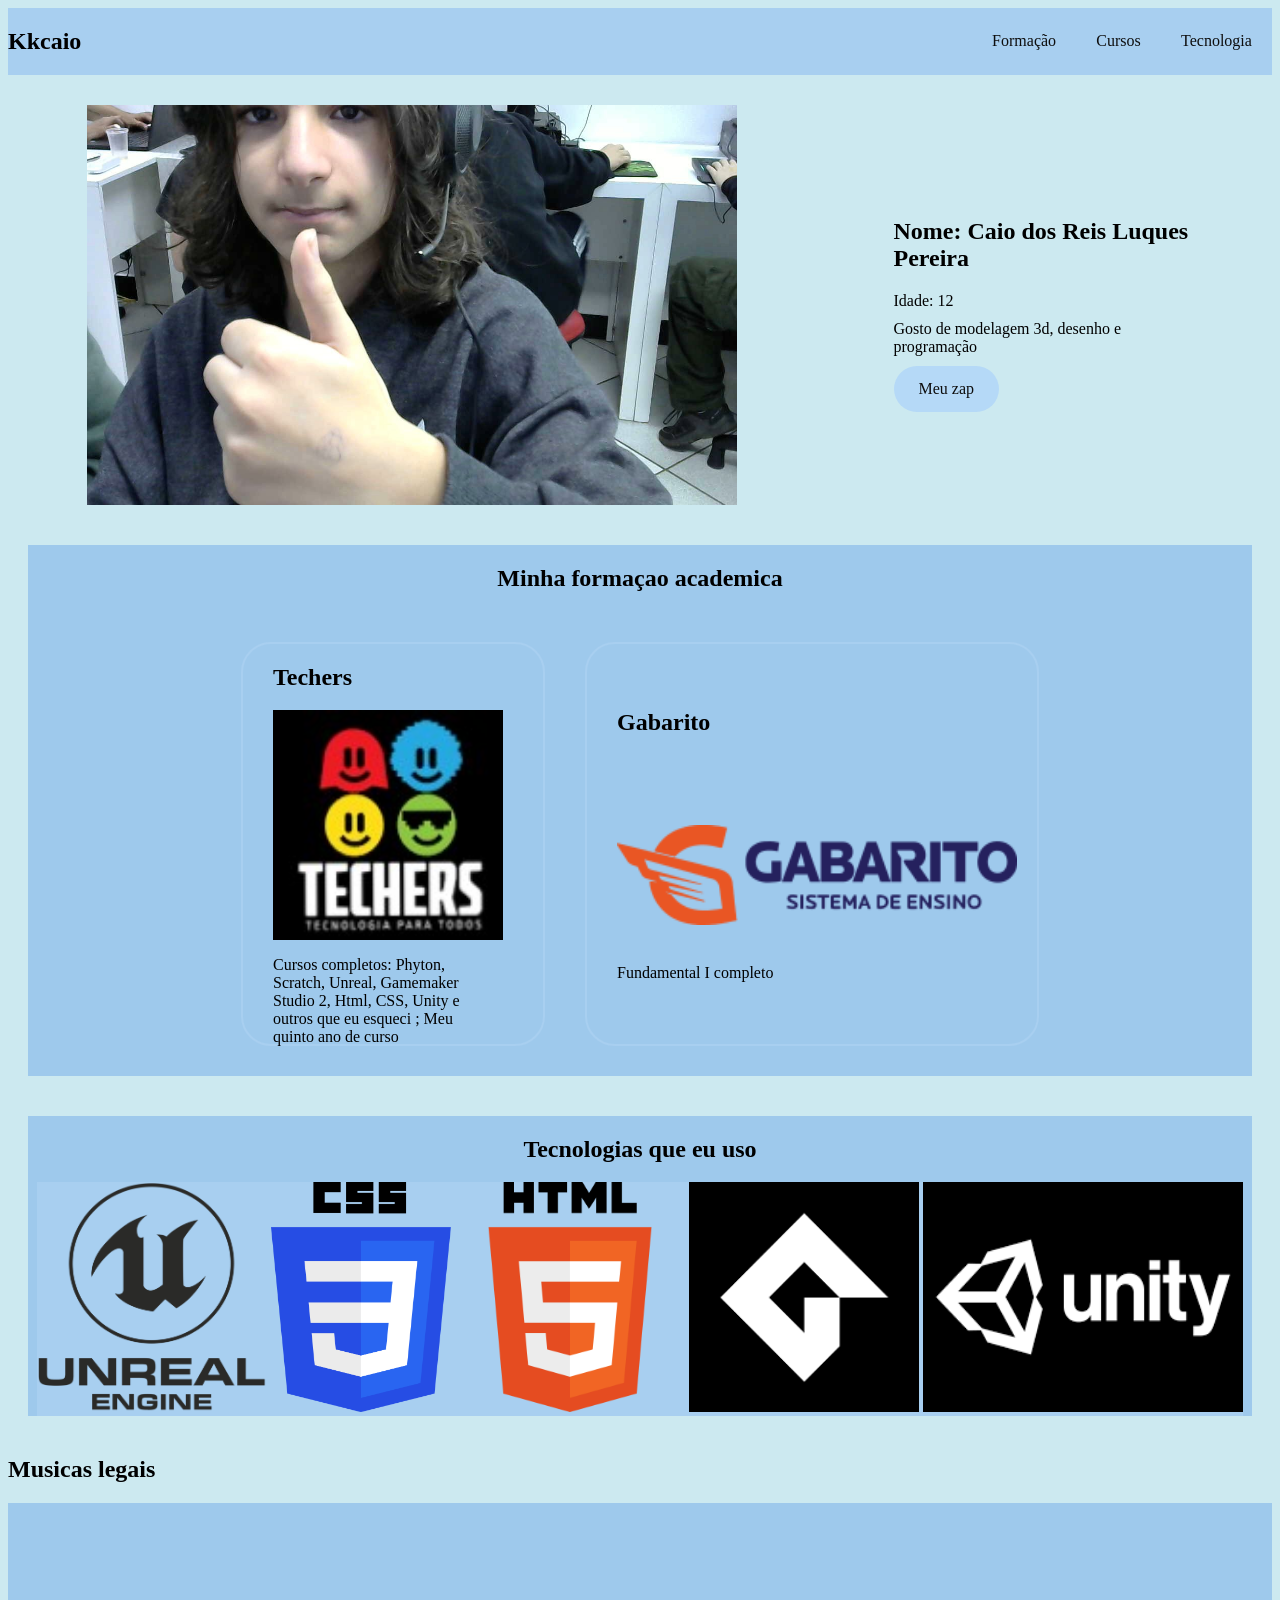
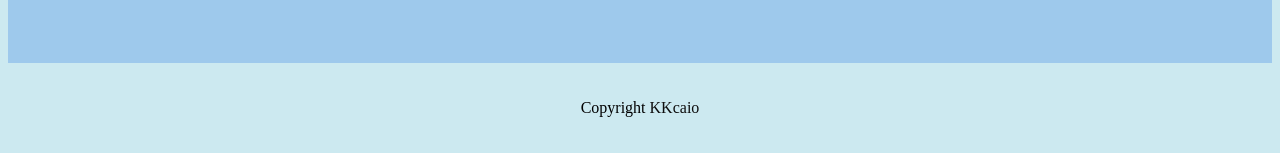
==== aulamonitoria.html @ 13c441f6 "inicial comment" ====
<!DOCTYPE html>
<html lang="en">
<head>
    <meta charset="UTF-8">
    <meta http-equiv="X-UA-Compatible" content="IE=edge">
    <meta name="viewport" content="width=device-width, initial-scale=1.0">
    <link rel="stylesheet" href="cssdocurriculo.css" type="text/css">
    <title>KKcaio</title>
</head>
<body>
<header>
    <nav >
        <h2>Kkcaio</h2>
        <ul id="navegacao">
        <li><a href="#">Formação</a></li>
        <li><a href="#">Cursos</a></li>
        <li><a href="#">Tecnologia</a></li>
        </ul>
    </nav>
</header>

<main>
    <section id="principal">
        <img src="WIN_20220528_10_22_55_Pro.jpg" width="650" height="400" alt="foto de perfil">
        <div>
            <h1>Nome: Caio dos Reis Luques Pereira</h1>
            <p>Idade: 12</h2>
            <p>Gosto de modelagem 3d, desenho e programação</p>
            <a href="https://wa.me/qr/HSE3JUREDMSVJ1" target="blank">Meu zap</a>
        </div>      
    </section>

    <section id="formacao" class="itens">
        <h2>Minha formaçao academica</h2>
        <div >
            <div class="card">
                <h2>Techers</h2>
                <img src="images (1).jpg" alt="logo da techers" width="230" height="230">
                <p>Cursos completos: Phyton, Scratch, Unreal, Gamemaker Studio 2, Html, CSS, Unity e outros que eu esqueci ; Meu quinto ano de curso</p>
            </div>
            <div id="card2" class="card">
                <h2>Gabarito</h2>
                <img src="logo-gabarito.png" alt="logo do gabarito" width="400" height="100">
                <p>Fundamental I completo</p>
            </div>
        </div>
    </section>

    <section id="tecnologias" class="itens">
        <h2>Tecnologias que eu uso</h2>
        <div id="plataformas">
            <img src="Unreal_Engine_Logo.svg.png" alt="Unreal logo" width="230" height="230">
            <img src="1200px-CSS3_logo_and_wordmark.svg.png" alt="CSS logo" width="180" height="230">
            <img src="1200px-HTML5_logo_and_wordmark.svg.png" alt="HTML logo" width="230" height="230">
            <img src="images (2).png" alt="Gamemaker studio 2 logo" width="230" height="230">
            <img src="download.png" alt="Unity logo" width="320" height="230">
        </div>
    </section>
  
    <h2>Musicas legais</h2>
    <div id="musicas">
    <iframe style="border-radius:12px" src="https://open.spotify.com/embed/track/2PpruBYCo4H7WOBJ7Q2EwM?utm_source=generator&theme=0" width="30%" height="80" frameBorder="0" allowfullscreen="" allow="autoplay; clipboard-write; encrypted-media; fullscreen; picture-in-picture"></iframe>
    <iframe style="border-radius:12px" src="https://open.spotify.com/embed/track/0BxE4FqsDD1Ot4YuBXwAPp?utm_source=generator" width="30%" height="80" frameBorder="0" allowfullscreen="" allow="autoplay; clipboard-write; encrypted-media; fullscreen; picture-in-picture"></iframe>
    <iframe style="border-radius:12px" src="https://open.spotify.com/embed/track/5RBOcBpJXaNnHCGViJmYhh?utm_source=generator" width="30%" height="80" frameBorder="0" allowfullscreen="" allow="autoplay; clipboard-write; encrypted-media; fullscreen; picture-in-picture"></iframe>
    <iframe style="border-radius:12px" src="https://open.spotify.com/embed/track/3svmi1v7HMlyYb7Pnossz6?utm_source=generator" width="30%" height="80" frameBorder="0" allowfullscreen="" allow="autoplay; clipboard-write; encrypted-media; fullscreen; picture-in-picture"></iframe>
    </div>

</main>
<footer>
    <p>Copyright<a href="#"> KKcaio</a></p>
</footer>
</body>
</html>
---- cssdocurriculo.css ----
header > nav{
    display: flex;
    justify-content: space-between;
    background-color: #A8CFF0;
    align-items: center;
}
header ul{
    display: flex;
    min-width: 300px;
    justify-content: space-around;
    align-items: center;
}

header ul > li{
    list-style-type: none;
}

a{
    text-decoration: none;
    color: rgb(14, 14, 14);
}

#principal a{
    display: block;
    border-radius: 30px;
}

a:hover{
    color: #607a8f;
}
#principal a:link, #principal a:visited {
    background-color: #b5d9f7;
    color: rgb(14, 14, 14);
    padding: 14px 25px;
    text-align: center;
    text-decoration: none;
    display: inline-block;
  }
  
#principal a:hover,#principal a:active {
    background-color: #A8CFF0;
  }

body{
    background-color: #cce9f0;
}

#principal{
   display: flex;
   justify-content: space-around;
   align-items: center;
   margin: 30px 0
}

#principal > div{
    max-width: 300px;
}

#principal p{
    margin: 10px 0;
}

@media (max-width: 768px){
    #principal, header > nav, header ul{
        flex-direction: column;
        justify-content: center;
    }
}

#musicas{
    display: grid;
    grid-area: 1 / 1 / 2 / 2;
}

.card{
    display: grid;
    grid-template-rows: 30px repeat(150px, 3) 30px;
    grid-template-columns: 30px 190px 30px ;
    border: 2px solid #A8CFF0;
    border-radius: 30px;
    width: 300px;
    height: 400px;
    margin: 0 20px
}

#card2{
    height: 400px;
    width: 450px;
}

.card>h2{
    grid-area: 2/2/3/3;
}

.card>img{
    grid-area: 3/2/4/3;
    margin:auto;
}

.card>p{
    grid-area: 4/2/5/3;
}

.itens{
    background-color: #9ec9ec;
    display: flex;
    flex-direction: column;
    align-items: center;
    margin: 40px 20px

}
#formacao>div{
    min-width: 70%;
    display: flex;
    flex-direction: row;
    justify-content: center;
    flex-wrap: wrap;
    margin: 30px;
}

#musicas{
    display: grid;
    grid-template-columns: 50% 50% ;
    background-color: #9ec9ec;
}

footer{
    display: flex;
    flex-direction: column;
    align-items: center;
    margin: 20px 0;
}

#plataformas{
    background-color: #A8CFF0;
}
#tecnologias{
    background-color: #9ec9ec;
}
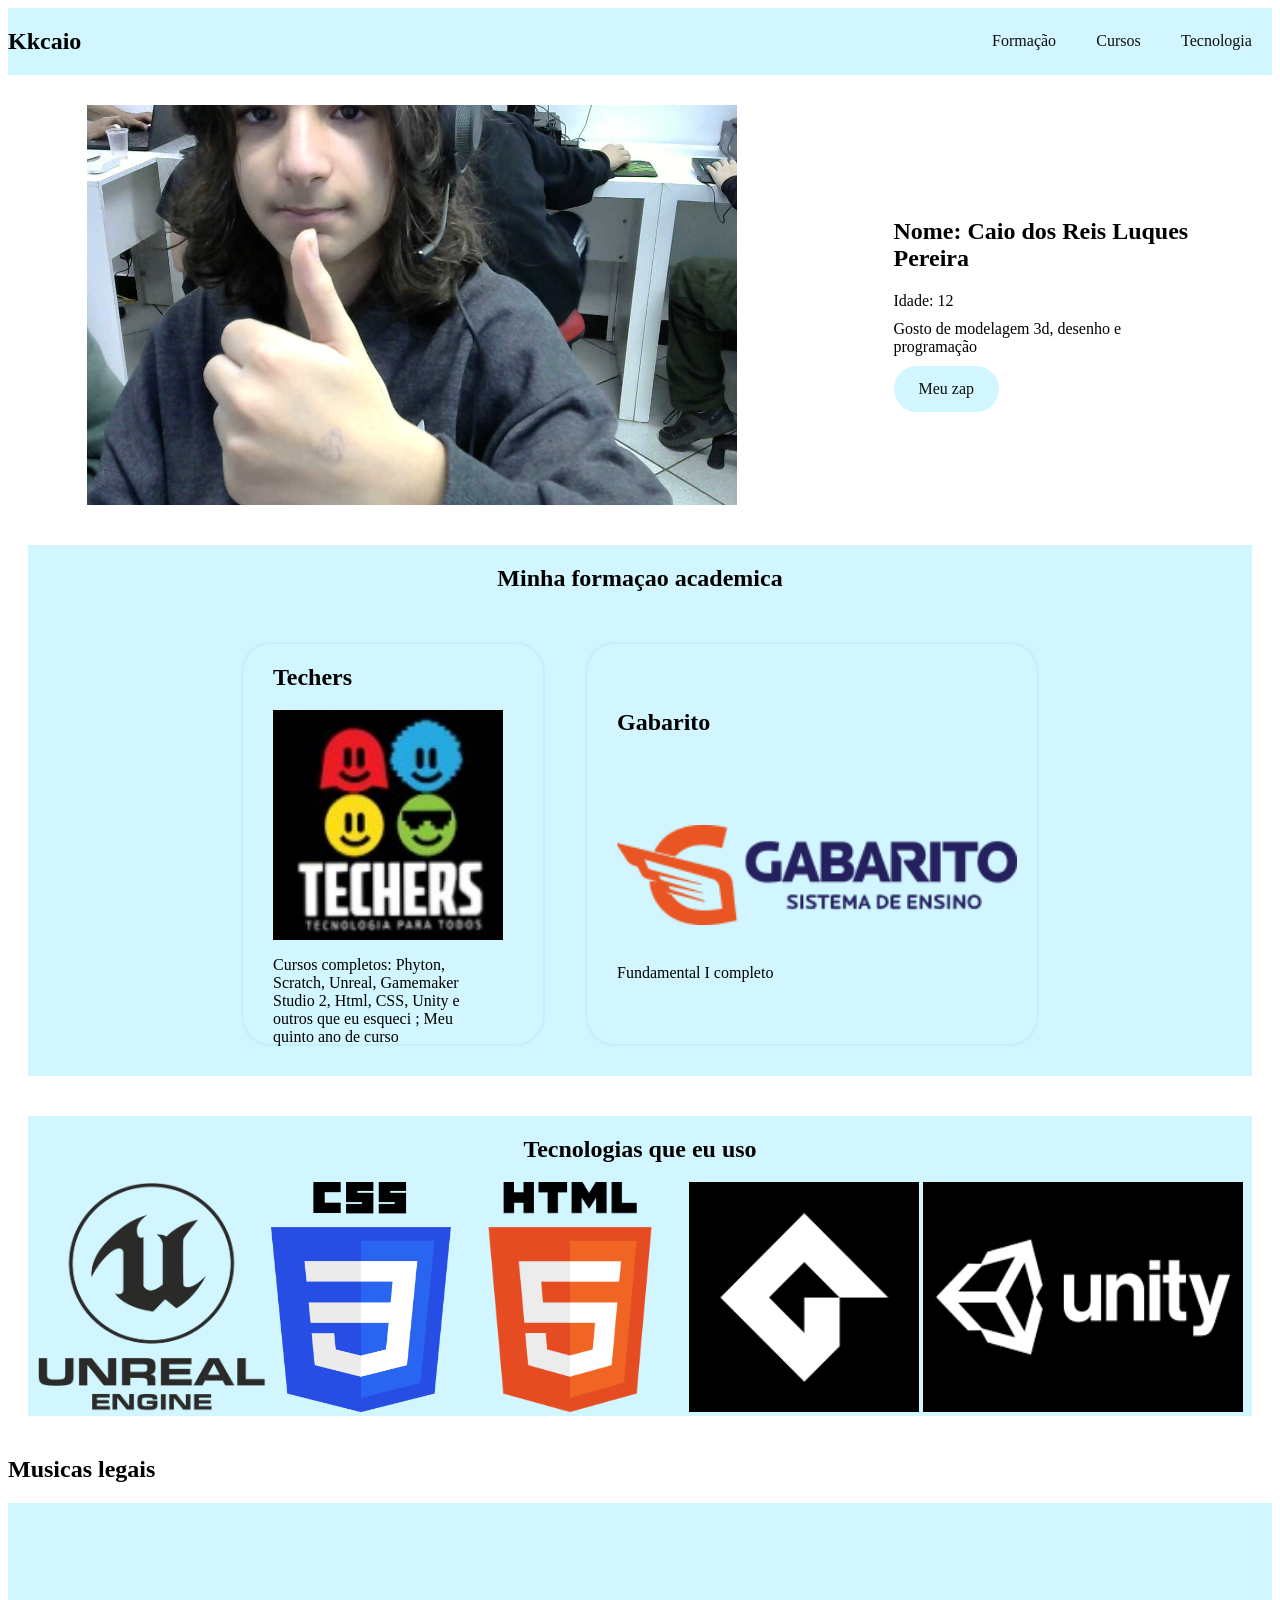
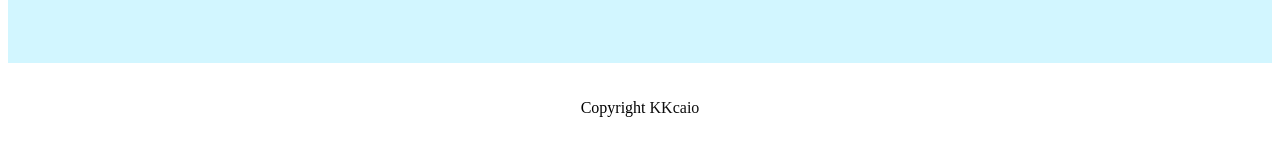
==== commit 0c680993: "lmao" ====
--- a/aulamonitoria.html
+++ b/aulamonitoria.html
@@ -4,8 +4,9 @@
     <meta charset="UTF-8">
     <meta http-equiv="X-UA-Compatible" content="IE=edge">
     <meta name="viewport" content="width=device-width, initial-scale=1.0">
-    <link rel="stylesheet" href="cssdocurriculo.css" type="text/css">
-    <title>KKcaio</title>
+    <link rel="stylesheet" href="css/cssdocurriculo.css" type="text/css">
+    <link rel="shortcut icon" href="hamburger.png">
+    <title>Curriculo</title>
 </head>
 <body>
 <header>
@@ -21,7 +22,7 @@
 
 <main>
     <section id="principal">
-        <img src="WIN_20220528_10_22_55_Pro.jpg" width="650" height="400" alt="foto de perfil">
+        <img src="img/WIN_20220528_10_22_55_Pro.jpg" width="650" height="400" alt="foto de perfil">
         <div>
             <h1>Nome: Caio dos Reis Luques Pereira</h1>
             <p>Idade: 12</h2>
@@ -35,12 +36,12 @@
         <div >
             <div class="card">
                 <h2>Techers</h2>
-                <img src="images (1).jpg" alt="logo da techers" width="230" height="230">
+                <img src="img/images (1).jpg" alt="logo da techers" width="230" height="230">
                 <p>Cursos completos: Phyton, Scratch, Unreal, Gamemaker Studio 2, Html, CSS, Unity e outros que eu esqueci ; Meu quinto ano de curso</p>
             </div>
             <div id="card2" class="card">
                 <h2>Gabarito</h2>
-                <img src="logo-gabarito.png" alt="logo do gabarito" width="400" height="100">
+                <img src="img/logo-gabarito.png" alt="logo do gabarito" width="400" height="100">
                 <p>Fundamental I completo</p>
             </div>
         </div>
@@ -49,11 +50,11 @@
     <section id="tecnologias" class="itens">
         <h2>Tecnologias que eu uso</h2>
         <div id="plataformas">
-            <img src="Unreal_Engine_Logo.svg.png" alt="Unreal logo" width="230" height="230">
-            <img src="1200px-CSS3_logo_and_wordmark.svg.png" alt="CSS logo" width="180" height="230">
-            <img src="1200px-HTML5_logo_and_wordmark.svg.png" alt="HTML logo" width="230" height="230">
-            <img src="images (2).png" alt="Gamemaker studio 2 logo" width="230" height="230">
-            <img src="download.png" alt="Unity logo" width="320" height="230">
+            <img src="img/Unreal_Engine_Logo.svg.png" alt="Unreal logo" width="230" height="230">
+            <img src="img/1200px-CSS3_logo_and_wordmark.svg.png" alt="CSS logo" width="180" height="230">
+            <img src="img/1200px-HTML5_logo_and_wordmark.svg.png" alt="HTML logo" width="230" height="230">
+            <img src="img/images (2).png" alt="Gamemaker studio 2 logo" width="230" height="230">
+            <img src="img/download.png" alt="Unity logo" width="320" height="230">
         </div>
     </section>
   
--- a/css/cssdocurriculo.css
+++ b/css/cssdocurriculo.css
@@ -0,0 +1,136 @@
+header > nav{
+    display: flex;
+    justify-content: space-between;
+    background-color: #d2f6ff;
+    align-items: center;
+}
+header ul{
+    display: flex;
+    min-width: 300px;
+    justify-content: space-around;
+    align-items: center;
+}
+
+header ul > li{
+    list-style-type: none;
+}
+
+a{
+    text-decoration: none;
+    color: rgb(14, 14, 14);
+}
+
+#principal a{
+    display: block;
+    border-radius: 30px;
+}
+
+a:hover{
+    color: #607a8f;
+}
+#principal a:link, #principal a:visited {
+    background-color: #d2f6ff;
+    color: rgb(14, 14, 14);
+    padding: 14px 25px;
+    text-align: center;
+    text-decoration: none;
+    display: inline-block;
+  }
+  
+#principal a:hover,#principal a:active {
+    background-color: #bcf2ff;
+  }
+
+body{
+    background-color: #ffffff;
+}
+
+#principal{
+   display: flex;
+   justify-content: space-around;
+   align-items: center;
+   margin: 30px 0
+}
+
+#principal > div{
+    max-width: 300px;
+}
+
+#principal p{
+    margin: 10px 0;
+}
+
+@media (max-width: 768px){
+    #principal, header > nav, header ul{
+        flex-direction: column;
+        justify-content: center;
+    }
+}
+
+#musicas{
+    display: grid;
+    grid-area: 1 / 1 / 2 / 2;
+}
+
+.card{
+    display: grid;
+    grid-template-rows: 30px repeat(150px, 3) 30px;
+    grid-template-columns: 30px 190px 30px ;
+    border: 2px solid #c2f0fc;
+    border-radius: 30px;
+    width: 300px;
+    height: 400px;
+    margin: 0 20px
+}
+
+#card2{
+    height: 400px;
+    width: 450px;
+}
+
+.card>h2{
+    grid-area: 2/2/3/3;
+}
+
+.card>img{
+    grid-area: 3/2/4/3;
+    margin:auto;
+}
+
+.card>p{
+    grid-area: 4/2/5/3;
+}
+
+.itens{
+    background-color: #d2f6ff;
+    display: flex;
+    flex-direction: column;
+    align-items: center;
+    margin: 40px 20px
+
+}
+#formacao>div{
+    min-width: 70%;
+    display: flex;
+    flex-direction: row;
+    justify-content: center;
+    flex-wrap: wrap;
+    margin: 30px;
+}
+
+#musicas{
+    display: grid;
+    grid-template-columns: 50% 50% ;
+    background-color: #d2f6ff;
+}
+
+footer{
+    display: flex;
+    flex-direction: column;
+    align-items: center;
+    margin: 20px 0;
+}
+
+#tecnologias{
+    background-color: #d2f6ff;
+}
